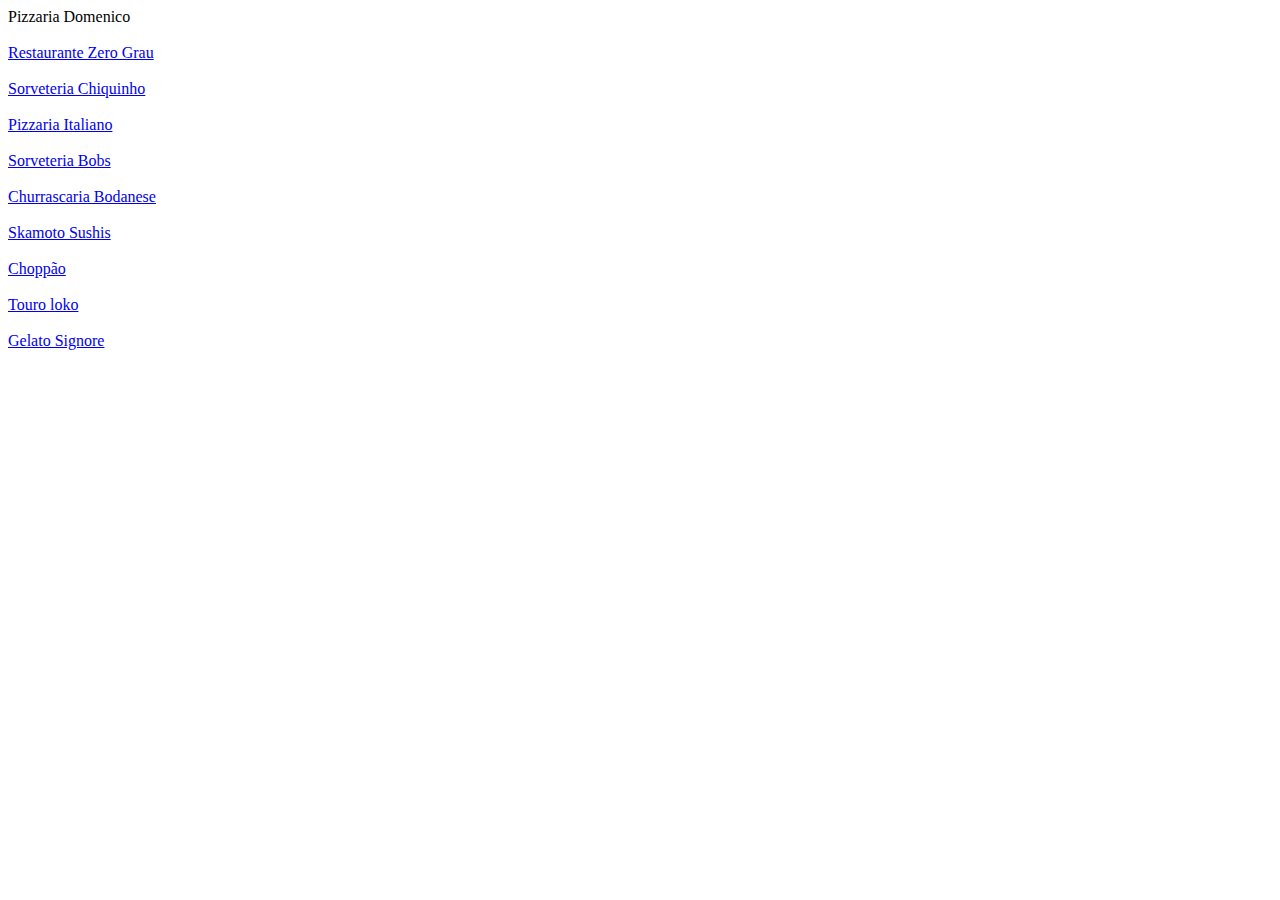
==== restaurantes.html @ 6f8c55bd "restaurantes.html" ====
<html>
  <head>
    <link rel = "stylesheet" type = "text/css" href = "style.css
  </head>
  <body>
    <h1>Lista de restaurantes</h1>
      <img src=imagens/ifro logo>
  <a href = "https://www.instagram.com/p/CgSSPShtJT2/">Pizzaria Domenico</a> <br><br>
  <a href = "https://www.facebook.com/ZEROGRAUOFFICIAL/">Restaurante Zero Grau</a> <br><br>
  <a href = "https://www.facebook.com/chiquinhosorvetesvilhena/?locale=pt_BR">Sorveteria Chiquinho</a> <br><br>
  <a href = "https://www.facebook.com/p/Italiana-Pizzaria-100075791870222/">Pizzaria Italiano</a> <br><br>
  <a href = "https://www.facebook.com/Bobs-Brasil-105026151671270/">Sorveteria Bobs</a> <br><br>
  <a href = "https://www.facebook.com/ChurrascariaBodanese/?locale=pt_BR">Churrascaria Bodanese</a> <br><br>
  <a href = "https://www.facebook.com/ChurrascariaBodanese/?locale=pt_BR">Skamoto Sushis</a> <br><br>
  <a href = "https://www.instagram.com/choppaop_vilhena/">Choppão</a> <br><br>
  <a href = "https://www.instagram.com/touroloko.vilhena/">Touro loko</a> <br><br>
  <a href = "https://www.instagram.com/gelato.signore/">Gelato Signore</a> <br><br>
    
  </body>
</html>
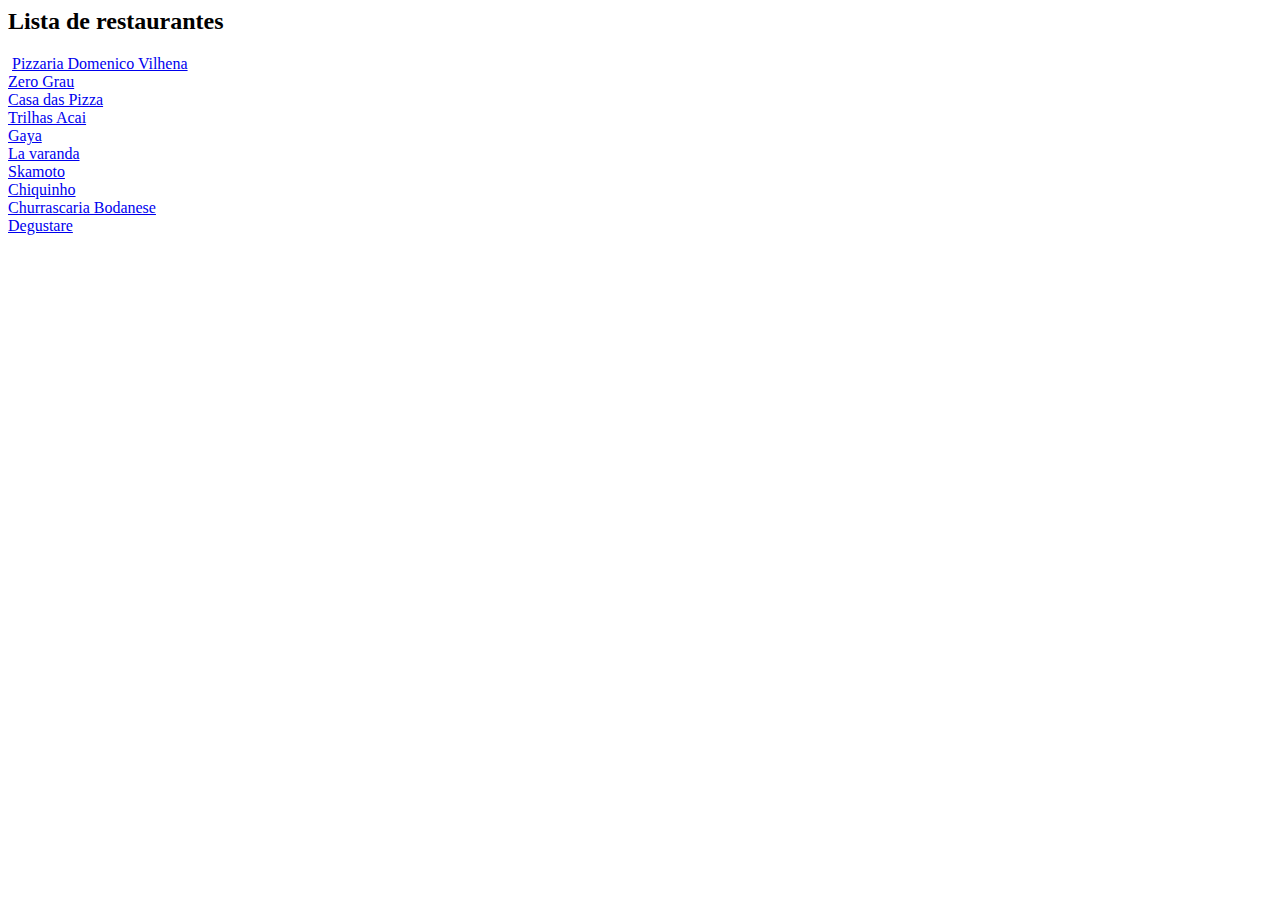
==== commit 1786fd38: "restaurantes.html" ====
--- a/restaurantes.html
+++ b/restaurantes.html
@@ -1,20 +1,23 @@
 <html>
   <head>
-    <link rel = "stylesheet" type = "text/css" href = "style.css
+    <link rel = "stylesheet" type = "text/css" href = "style.css">
   </head>
   <body>
-    <h1>Lista de restaurantes</h1>
-      <img src=imagens/ifro logo>
-  <a href = "https://www.instagram.com/p/CgSSPShtJT2/">Pizzaria Domenico</a> <br><br>
-  <a href = "https://www.facebook.com/ZEROGRAUOFFICIAL/">Restaurante Zero Grau</a> <br><br>
-  <a href = "https://www.facebook.com/chiquinhosorvetesvilhena/?locale=pt_BR">Sorveteria Chiquinho</a> <br><br>
-  <a href = "https://www.facebook.com/p/Italiana-Pizzaria-100075791870222/">Pizzaria Italiano</a> <br><br>
-  <a href = "https://www.facebook.com/Bobs-Brasil-105026151671270/">Sorveteria Bobs</a> <br><br>
-  <a href = "https://www.facebook.com/ChurrascariaBodanese/?locale=pt_BR">Churrascaria Bodanese</a> <br><br>
-  <a href = "https://www.facebook.com/ChurrascariaBodanese/?locale=pt_BR">Skamoto Sushis</a> <br><br>
-  <a href = "https://www.instagram.com/choppaop_vilhena/">Choppão</a> <br><br>
-  <a href = "https://www.instagram.com/touroloko.vilhena/">Touro loko</a> <br><br>
-  <a href = "https://www.instagram.com/gelato.signore/">Gelato Signore</a> <br><br>
-    
+    <h2>
+      Lista de restaurantes
+    </h2>
+    <img href=imagens/logo ifro.png>
+      <a href="https://www.instagram.com/pizzariadomenico/">Pizzaria Domenico Vilhena</a> <br>
+      <a href="https://www.instagram.com/lanchonete.zerograu/">Zero Grau</a> <br>
+       <a href="https://www.instagram.com/casadaspizzasro/">Casa das Pizza</a> <br>
+       <a href="https://www.instagram.com/trilhasacai.vilhena/">Trilhas Acai</a> <br>
+       <a href="https://www.instagram.com/gayacrepesesushi/">Gaya</a> <br>
+       <a href="https://www.facebook.com/lavarandavha/?locale=pt_BR">La varanda</a> <br>
+       <a href="https://www.instagram.com/s.kamoto_vilhena/">Skamoto</a> <br>
+       <a href="https://www.instagram.com/chiquinhovilhena/">Chiquinho</a> <br>
+       <a href="https://www.facebook.com/ChurrascariaBodanese/?locale=pt_BR">Churrascaria Bodanese</a> <br>
+       <a href="https://www.instagram.com/degustare.restaurante/">Degustare</a> <br>
+     
+   
   </body>
 </html>
--- a/style.css
+++ b/style.css
@@ -0,0 +1 @@
+# Projeto1
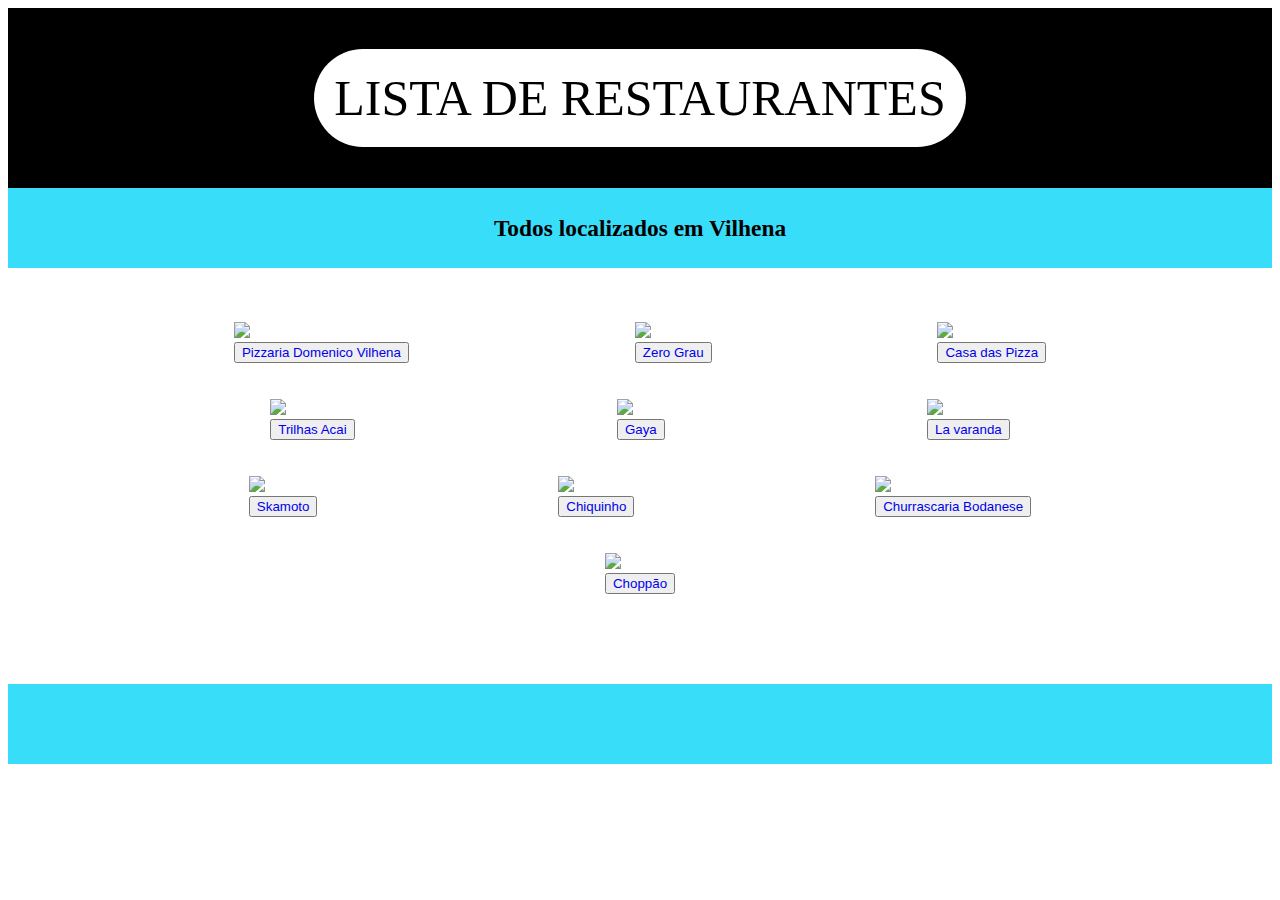
==== commit 4f596dd5: "Update restaurantes.html" ====
--- a/restaurantes.html
+++ b/restaurantes.html
@@ -1,23 +1,77 @@
-<html>
-  <head>
-    <link rel = "stylesheet" type = "text/css" href = "style.css">
-  </head>
-  <body>
-    <h2>
-      Lista de restaurantes
-    </h2>
-    <img href=imagens/logo ifro.png>
-      <a href="https://www.instagram.com/pizzariadomenico/">Pizzaria Domenico Vilhena</a> <br>
-      <a href="https://www.instagram.com/lanchonete.zerograu/">Zero Grau</a> <br>
-       <a href="https://www.instagram.com/casadaspizzasro/">Casa das Pizza</a> <br>
-       <a href="https://www.instagram.com/trilhasacai.vilhena/">Trilhas Acai</a> <br>
-       <a href="https://www.instagram.com/gayacrepesesushi/">Gaya</a> <br>
-       <a href="https://www.facebook.com/lavarandavha/?locale=pt_BR">La varanda</a> <br>
-       <a href="https://www.instagram.com/s.kamoto_vilhena/">Skamoto</a> <br>
-       <a href="https://www.instagram.com/chiquinhovilhena/">Chiquinho</a> <br>
-       <a href="https://www.facebook.com/ChurrascariaBodanese/?locale=pt_BR">Churrascaria Bodanese</a> <br>
-       <a href="https://www.instagram.com/degustare.restaurante/">Degustare</a> <br>
-     
-   
-  </body>
+<!DOCTYPE html>
+<html lang="en">
+<head>
+    <meta charset="UTF-8">
+    <meta http-equiv="X-UA-Compatible" content="IE=edge">
+    <meta name="viewport" content="width=device-width, initial-scale=1.0">
+    <link rel="stylesheet" href="style.css">
+    <link rel="shortcut icon"  href="https://cdn-icons-png.flaticon.com/128/980/980259.png">
+    <title>Document</title>
+</head>
+<body>
+    <div>
+        <header class="cabecalho" widht="400px">
+        <div class="borda">LISTA DE RESTAURANTES</div>
+        </header>
+        </div>
+        <div class="cabecalho2">
+        <div class="borda2"><h3>Todos localizados em Vilhena</h3> </div> 
+        </div>
+<br><br><br>
+    <div class="logo2">
+            <nav  >
+            <img src="https://encrypted-tbn0.gstatic.com/images?q=tbn:ANd9GcTdS_63OX3RG6Ol_OA3-oU4LoYwBREI4ZRhEeoujOJSVA&s" width="300px" ><br>
+            <button><a href="https://www.instagram.com/pizzariadomenico/">Pizzaria Domenico Vilhena</a></button> 
+            </nav>
+            <nav  >
+            <img src="https://encrypted-tbn0.gstatic.com/images?q=tbn:ANd9GcSirF89-Jel5IQRfdPmhJEqYI3k1Ak-fpDVI00jvGUPCA&s" width="300px" ><br>
+            <button><a href="https://www.instagram.com/lanchonete.zerograu/">Zero Grau</a></button>  
+            </nav>
+            <nav  >
+            <img src="https://media-cdn.tripadvisor.com/media/photo-p/13/5a/88/75/logo.jpg" width="300px" ><br>
+            <button><a href="https://www.instagram.com/casadaspizzasro/">Casa das Pizza</a></button> 
+            </nav>
+    </div><br><br>
+    <div class="logo2">
+        <nav  >
+        <img src="https://encrypted-tbn0.gstatic.com/images?q=tbn:ANd9GcQ_cYWc7r9Qr-9rgx3xGEm4rCQgllnD25gcYZROtusIIyBJSYnc-T3pckR_QcHp3AK5sUU&usqp=CAU" width="300px" ><br>
+        <button><a href="https://www.instagram.com/trilhasacai.vilhena/">Trilhas Acai</a></button>
+        </nav>
+        <nav  >
+        <img src="https://encrypted-tbn0.gstatic.com/images?q=tbn:ANd9GcSrOHrc3ArD6EpsEuoHlYX1eXmPtJOQir0BKG8h8cCqzQ&s" width="300px" ><br>
+        <button><a href="https://www.instagram.com/gayacrepesesushi/">Gaya</a></button> 
+        </nav>
+        <nav  >
+        <img src="https://encrypted-tbn0.gstatic.com/images?q=tbn:ANd9GcTTqSVei6-_1nltnYYV9umZIw18WX-GZICEm401uwf5lQ&s" width="300px" ><br>
+        <button><a href="https://www.facebook.com/lavarandavha/?locale=pt_BR">La varanda</a></button> 
+        </nav>
+</div><br><br>
+<div class="logo2">
+    <nav  >
+    <img src="https://pr1.nicelocal.br.com/GU5A_0wiKnTP3Q50-FldaA/463x440,q85/4px-BW84_n0QJGVPszge3NRBsKw-2VcOifrJIjPYFYkOtaCZxxXQ2f8AfSyPTKsFxugHnYsb0SKiTpsxFIgX1-whtGiSYQiHoE_AaESXOqdOIi66Bf0clQ" width="300px" ><br>
+    <button><a href="https://www.instagram.com/s.kamoto_vilhena/">Skamoto</a></button> 
+    </nav>
+    <nav  >
+    <img src="https://encrypted-tbn0.gstatic.com/images?q=tbn:ANd9GcSrOHrc3ArD6EpsEuoHlYX1eXmPtJOQir0BKG8h8cCqzQ&s" width="300px" ><br>
+    <button><a href="https://www.instagram.com/chiquinhovilhena/">Chiquinho</a></button>
+    </nav>
+    <nav  >
+    <img src="https://encrypted-tbn0.gstatic.com/images?q=tbn:ANd9GcR08K-dsIJ1QbGG332SYNJ8l2Ve3-2F_1vRhP0Sjaph12WJpXUbsw-RIsC7BBXIlh4-aSA&usqp=CAU" width="300px" ><br>
+    <button><a href="https://www.facebook.com/ChurrascariaBodanese/?locale=pt_BR">Churrascaria Bodanese</a></button> 
+    </nav>
+</div><br><br>
+<div class="logo2">
+    <nav  >
+    <img src="https://encrypted-tbn0.gstatic.com/images?q=tbn:ANd9GcTuY-VKcprMbgnRlOQ3R04ooDDIMUF5kMRRU6Rv6m7cdcnNVPVrz5od3g_ADCjlqRFllT0&usqp=CAU" width="300px" ><br>
+    <button><a href="https://www.instagram.com/choppaop_vilhena/">Choppão</a></button> 
+    </nav>
+</div><br><br>
+    
+   <br><br><br>
+     <div class="rodapeC">
+        <b><footer class="rodape"></footer></b>
+    </div> 
+        
+</header>
+</body>
 </html>
--- a/style.css
+++ b/style.css
@@ -1 +1,77 @@
-# Projeto1
+.cabecalho{
+    font-family: "Nova Flat";
+    display: flex;
+    flex-direction: row;
+    justify-content:space-evenly;
+    align-items: center;
+    height: 140px;
+    padding: 20px;
+    text-decoration: none;
+    background-color: rgb(0, 0, 0);
+    color: black;
+    }
+
+.links{
+
+    justify-content: space-evenly;
+    display: flex;
+    flex-direction: row;
+    align-items: center;          
+
+}
+.cabecalho2{
+    font-family: "Nova Flat";
+    display: flex;
+    flex-direction: row;
+    justify-content:space-evenly;
+    align-items: center;
+    height: 40px;
+    padding: 20px;
+    text-decoration: none;
+    background-color: rgb(56, 221, 250);
+    font-size: 20px;
+    color: black;
+}
+
+.borda{
+    border-radius: 3000px;
+    background-color: white;
+    color: black;
+    font-size: 50px; 
+    padding: 20px;
+}
+          
+    a:link{
+        text-decoration: none;
+    }
+    
+ 
+    .logo2{
+        justify-content: space-evenly;
+        display: flex;
+        flex-direction: row;
+        align-items: center;
+        
+    }
+    .rodape{
+        text-align: center;
+    }
+    .rodapeC{
+        font-family: "Nova Flat";
+        display: flex;
+        flex-direction: row;
+        justify-content:space-evenly;
+        align-items: center;
+        height: 40px;
+        padding: 20px;
+        text-decoration: none;
+        background-color:rgb(56, 221, 250);
+        font-size: 20px;
+        color: black;
+    }
+    .borda{
+        border-radius: 3000px;
+    background-color: white;
+    color: black;
+    font-size: 50px;
+    }
